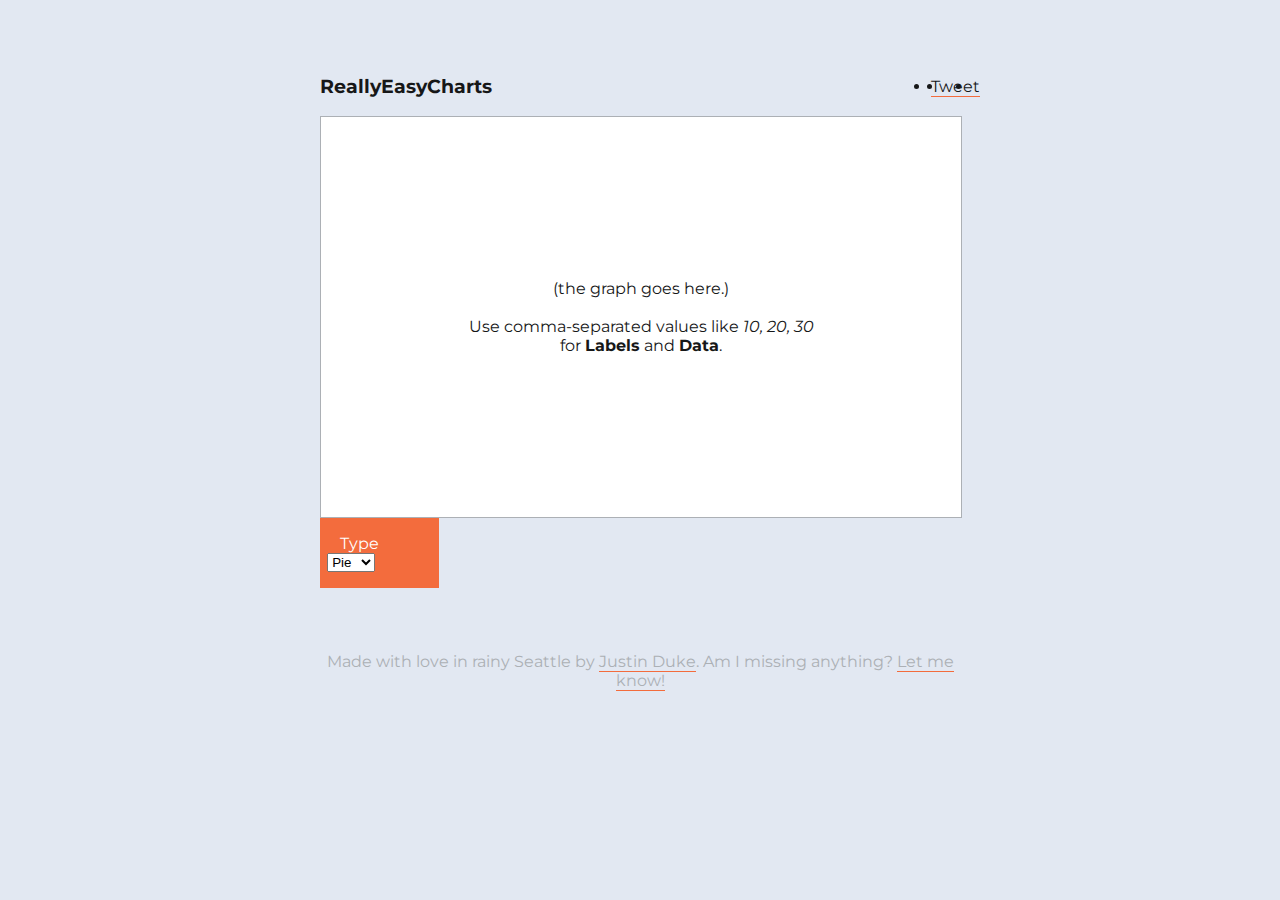
==== index.html @ 009ce7c5 "Footer steez" ====
<html>

	<head>
		<!-- Shout out to HighCharts for being totally rad. -->
		<script src="http://ajax.googleapis.com/ajax/libs/jquery/1.10.2/jquery.min.js"></script>
		<script src="scripts/highcharts.js"></script>
		<script src="scripts/exporting.js"></script>
		<script src="scripts/script.js"></script>

		<!-- Shout out to TypeWolf and my general lack of typographic acumen. -->
		<link href='http://fonts.googleapis.com/css?family=Montserrat:400,700' rel='stylesheet' type='text/css'>
		<link href='styles/style.css' rel='stylesheet' type='text/css'>

		<!-- Favicon is a weird word. -->
		<link rel="icon" type="image/png"  href="favicon.ico">

		<title>ReallyEasyCharts</title>
	</head>

	<body>
		<div class='header'>
			<h3>ReallyEasyCharts</h3>

			<!-- Sharing button code is fuckin' awful. -->
			<ul class='sharing'>

			<li>
<div id="fb-root"></div>
<script>(function(d, s, id) {
  var js, fjs = d.getElementsByTagName(s)[0];
  if (d.getElementById(id)) return;
  js = d.createElement(s); js.id = id;
  js.src = "//connect.facebook.net/en_US/all.js#xfbml=1&appId=389867964446737";
  fjs.parentNode.insertBefore(js, fjs);
}(document, 'script', 'facebook-jssdk'));</script>

			<li><a href="https://twitter.com/share" class="twitter-share-button" data-via="justinmduke" data-dnt="true">Tweet</a>
	<script>!function(d,s,id){var js,fjs=d.getElementsByTagName(s)[0],p=/^http:/.test(d.location)?'http':'https';if(!d.getElementById(id)){js=d.createElement(s);js.id=id;js.src=p+'://platform.twitter.com/widgets.js';fjs.parentNode.insertBefore(js,fjs);}}(document, 'script', 'twitter-wjs');</script>
			<li>
			<div class="g-plusone" data-size="medium"></div>
			<script type="text/javascript">
			  (function() {
			    var po = document.createElement('script'); po.type = 'text/javascript'; po.async = true;
			    po.src = 'https://apis.google.com/js/plusone.js';
			    var s = document.getElementsByTagName('script')[0]; s.parentNode.insertBefore(po, s);
			  })();
			</script>
			</ul>
		</div>
		
		<div id="container">
			<div class="tablecell">
				<div>
					(the graph goes here.) <br /><br />
					Use comma-separated values like <i>10, 20, 30</i><br />
					for <b>Labels</b> and <b>Data</b>.
				</div>
			</div>
		</div>

		<form>

			<!-- TODO: Something less lazy than just hardcoding this in. -->
			<div>
			<label>
				Type
			</label>
			<select id="type">
				<option value="pie">Pie</option>
				<option value="line">Line</option>
				<option value="column">Bar</option>
			</select>
			</div>
		</form>

		<div class='footer'>
			Made with love in rainy Seattle by <a href='http://www.twitter.com/justinmduke'>Justin Duke</a>.  Am I missing anything?  <a href='mailto:me@jmduke.com'>Let me know!</a>
		</div>
	</body>

</html>
---- styles/style.css ----
body {
	background-color: #e2e8f2;
	color: #161718;
	text-align: center;
	font-family: 'Montserrat';
	width: 50%;
	margin-left: 25%;
}

h3 {
	text-align: left;
	float: left;
}

#container {
	height: 400px;
	width: 100%;
	background-color: #fff;
	border: 1px #ACB0B5 solid;
	display: table;
}

.tablecell {
	display: table-cell;
	vertical-align: middle;
}

form {
	padding: 1em;
	float: left;
	background-color: #F36C3D;
	color: #fff;
}

form div {
	float: left;
	width: 40%;
	margin-right: 5%;
	margin-left: 5%;
}
label {
	float: left;
	text-transform: capitalize;
}

input, select {
	float: right;
}

.header {
	margin-top: 3em;
	float: left;
	width: 100%;
}

.sharing {
	float: right;
}

.sharing li {
	margin-right: -20px;
	margin-top: 5px;
	float: right;
}

.footer {
	float: left;
	margin-top: 3em;
	color: #ACB0B5;
}

a {
	color: inherit;
	text-decoration: none;
	border-bottom: 1px solid #F36C3D;
}

a:hover {
	color: #F36C3D;
}
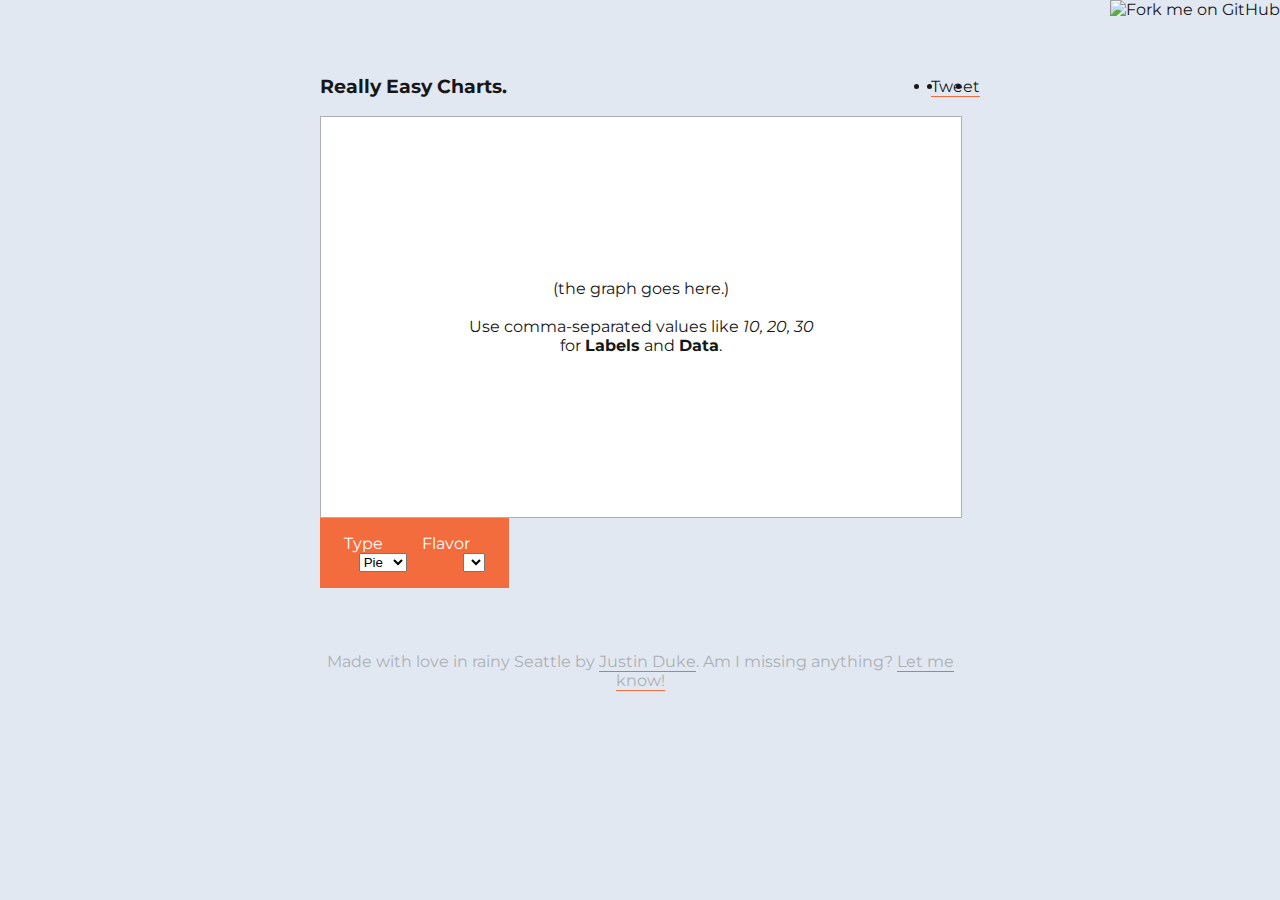
==== commit 506c176a: "Google Analytics, ya dig?" ====
--- a/index.html
+++ b/index.html
@@ -1,10 +1,23 @@
 <html>
 
 	<head>
+
+		<!-- Google Analytics, ya dig? -->
+		<script>
+		  (function(i,s,o,g,r,a,m){i['GoogleAnalyticsObject']=r;i[r]=i[r]||function(){
+		  (i[r].q=i[r].q||[]).push(arguments)},i[r].l=1*new Date();a=s.createElement(o),
+		  m=s.getElementsByTagName(o)[0];a.async=1;a.src=g;m.parentNode.insertBefore(a,m)
+		  })(window,document,'script','//www.google-analytics.com/analytics.js','ga');
+
+		  ga('create', 'UA-44807965-1', 'reallyeasycharts.herokuapp.com');
+		  ga('send', 'pageview');
+		</script>
+
 		<!-- Shout out to HighCharts for being totally rad. -->
 		<script src="http://ajax.googleapis.com/ajax/libs/jquery/1.10.2/jquery.min.js"></script>
 		<script src="scripts/highcharts.js"></script>
 		<script src="scripts/exporting.js"></script>
+		<script src="scripts/colors.js"></script>
 		<script src="scripts/script.js"></script>
 
 		<!-- Shout out to TypeWolf and my general lack of typographic acumen. -->
@@ -14,37 +27,42 @@
 		<!-- Favicon is a weird word. -->
 		<link rel="icon" type="image/png"  href="favicon.ico">
 
-		<title>ReallyEasyCharts</title>
+		<title>Really Easy Charts.</title>
 	</head>
 
 	<body>
+		<a href="https://github.com/jmduke/reallyeasycharts"><img style="position: absolute; top: 0; right: 0; border: 0;" src="https://s3.amazonaws.com/github/ribbons/forkme_right_gray_6d6d6d.png" alt="Fork me on GitHub"></a>
+
 		<div class='header'>
-			<h3>ReallyEasyCharts</h3>
+			<h3>Really Easy Charts.</h3>
 
 			<!-- Sharing button code is fuckin' awful. -->
 			<ul class='sharing'>
 
 			<li>
-<div id="fb-root"></div>
-<script>(function(d, s, id) {
-  var js, fjs = d.getElementsByTagName(s)[0];
-  if (d.getElementById(id)) return;
-  js = d.createElement(s); js.id = id;
-  js.src = "//connect.facebook.net/en_US/all.js#xfbml=1&appId=389867964446737";
-  fjs.parentNode.insertBefore(js, fjs);
-}(document, 'script', 'facebook-jssdk'));</script>
+				<div id="fb-root"></div>
+				<script>(function(d, s, id) {
+				  var js, fjs = d.getElementsByTagName(s)[0];
+				  if (d.getElementById(id)) return;
+				  js = d.createElement(s); js.id = id;
+				  js.src = "//connect.facebook.net/en_US/all.js#xfbml=1&appId=389867964446737";
+				  fjs.parentNode.insertBefore(js, fjs);
+				}(document, 'script', 'facebook-jssdk'));</script>
 
-			<li><a href="https://twitter.com/share" class="twitter-share-button" data-via="justinmduke" data-dnt="true">Tweet</a>
-	<script>!function(d,s,id){var js,fjs=d.getElementsByTagName(s)[0],p=/^http:/.test(d.location)?'http':'https';if(!d.getElementById(id)){js=d.createElement(s);js.id=id;js.src=p+'://platform.twitter.com/widgets.js';fjs.parentNode.insertBefore(js,fjs);}}(document, 'script', 'twitter-wjs');</script>
 			<li>
-			<div class="g-plusone" data-size="medium"></div>
-			<script type="text/javascript">
-			  (function() {
-			    var po = document.createElement('script'); po.type = 'text/javascript'; po.async = true;
-			    po.src = 'https://apis.google.com/js/plusone.js';
-			    var s = document.getElementsByTagName('script')[0]; s.parentNode.insertBefore(po, s);
-			  })();
-			</script>
+				<a href="https://twitter.com/share" class="twitter-share-button" data-via="justinmduke" data-dnt="true">Tweet</a>
+				<script>!function(d,s,id){var js,fjs=d.getElementsByTagName(s)[0],p=/^http:/.test(d.location)?'http':'https';if(!d.getElementById(id)){js=d.createElement(s);js.id=id;js.src=p+'://platform.twitter.com/widgets.js';fjs.parentNode.insertBefore(js,fjs);}}(document, 'script', 'twitter-wjs');</script>
+			
+			<li>
+				<div class="g-plusone" data-size="medium"></div>
+				<script type="text/javascript">
+				  (function() {
+				    var po = document.createElement('script'); po.type = 'text/javascript'; po.async = true;
+				    po.src = 'https://apis.google.com/js/plusone.js';
+				    var s = document.getElementsByTagName('script')[0]; s.parentNode.insertBefore(po, s);
+				  })();
+				</script>
+
 			</ul>
 		</div>
 		
@@ -59,8 +77,6 @@
 		</div>
 
 		<form>
-
-			<!-- TODO: Something less lazy than just hardcoding this in. -->
 			<div>
 			<label>
 				Type
@@ -71,11 +87,24 @@
 				<option value="column">Bar</option>
 			</select>
 			</div>
+			<div>
+			<label>
+				Flavor
+			</label>
+			<select id="colors">
+			</select>
+			</div>
 		</form>
 
 		<div class='footer'>
 			Made with love in rainy Seattle by <a href='http://www.twitter.com/justinmduke'>Justin Duke</a>.  Am I missing anything?  <a href='mailto:me@jmduke.com'>Let me know!</a>
 		</div>
+
+		<script type="text/javascript">		
+			$("form").change(function() {
+				drawGraph();
+			});
+		</script>
 	</body>
 
 </html>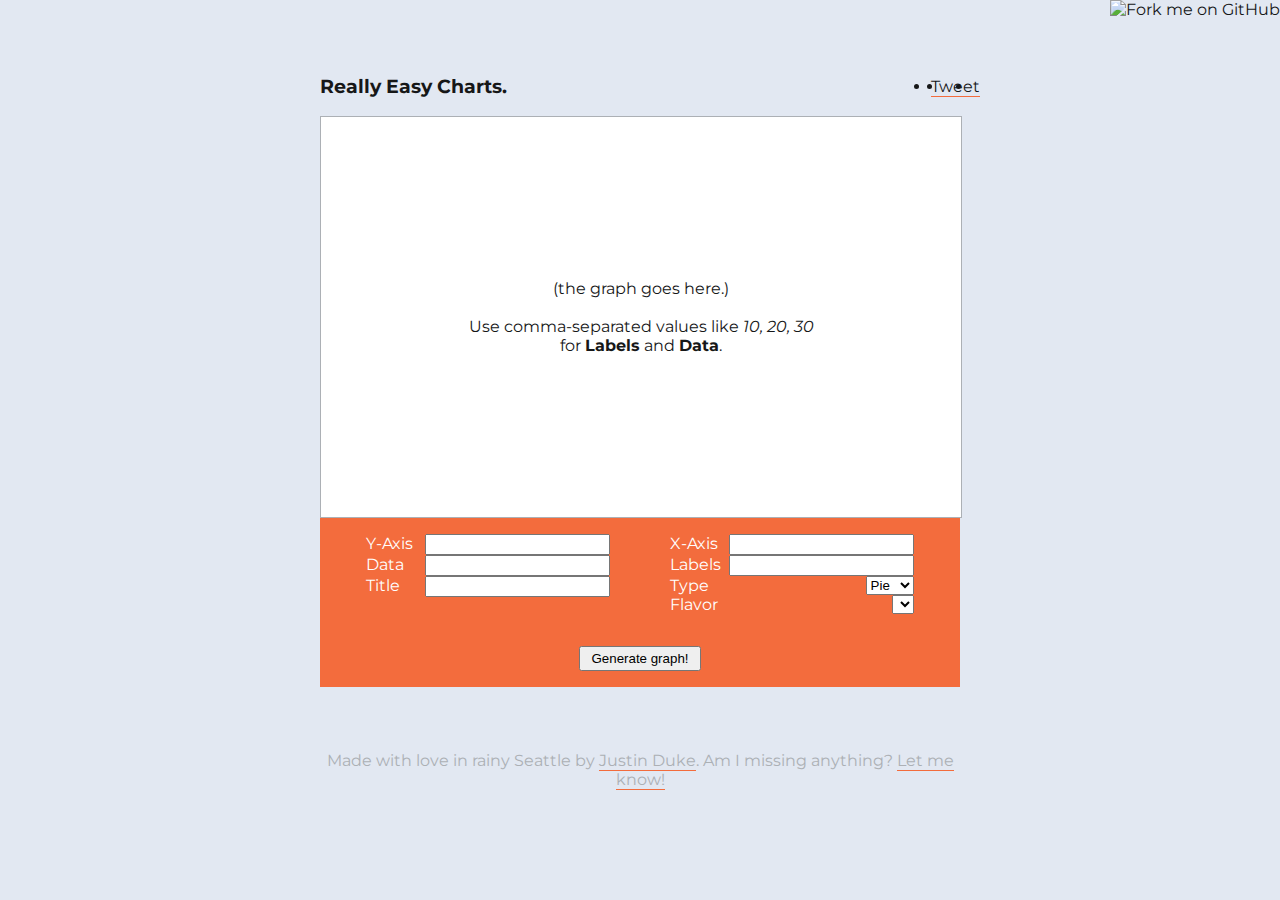
==== commit a4cb31fd: "generate button" ====
--- a/index.html
+++ b/index.html
@@ -87,12 +87,17 @@
 				<option value="column">Bar</option>
 			</select>
 			</div>
+
 			<div>
 			<label>
 				Flavor
 			</label>
 			<select id="colors">
 			</select>
+			</div>
+
+			<div id="submit">
+				<input type="submit" value="Generate graph!"/>
 			</div>
 		</form>
 
@@ -104,6 +109,11 @@
 			$("form").change(function() {
 				drawGraph();
 			});
+
+			$("form").submit(function() {
+				drawGraph();
+				event.preventDefault();
+			});
 		</script>
 	</body>
 
--- a/styles/style.css
+++ b/styles/style.css
@@ -77,4 +77,15 @@
 
 a:hover {
 	color: #F36C3D;
+}
+
+#submit {
+	margin-top: 2em;
+	width: 20%;
+	margin-left: 40%;
+}
+
+#submit input {
+	width: 100%;
+	padding: 0.2em;
 }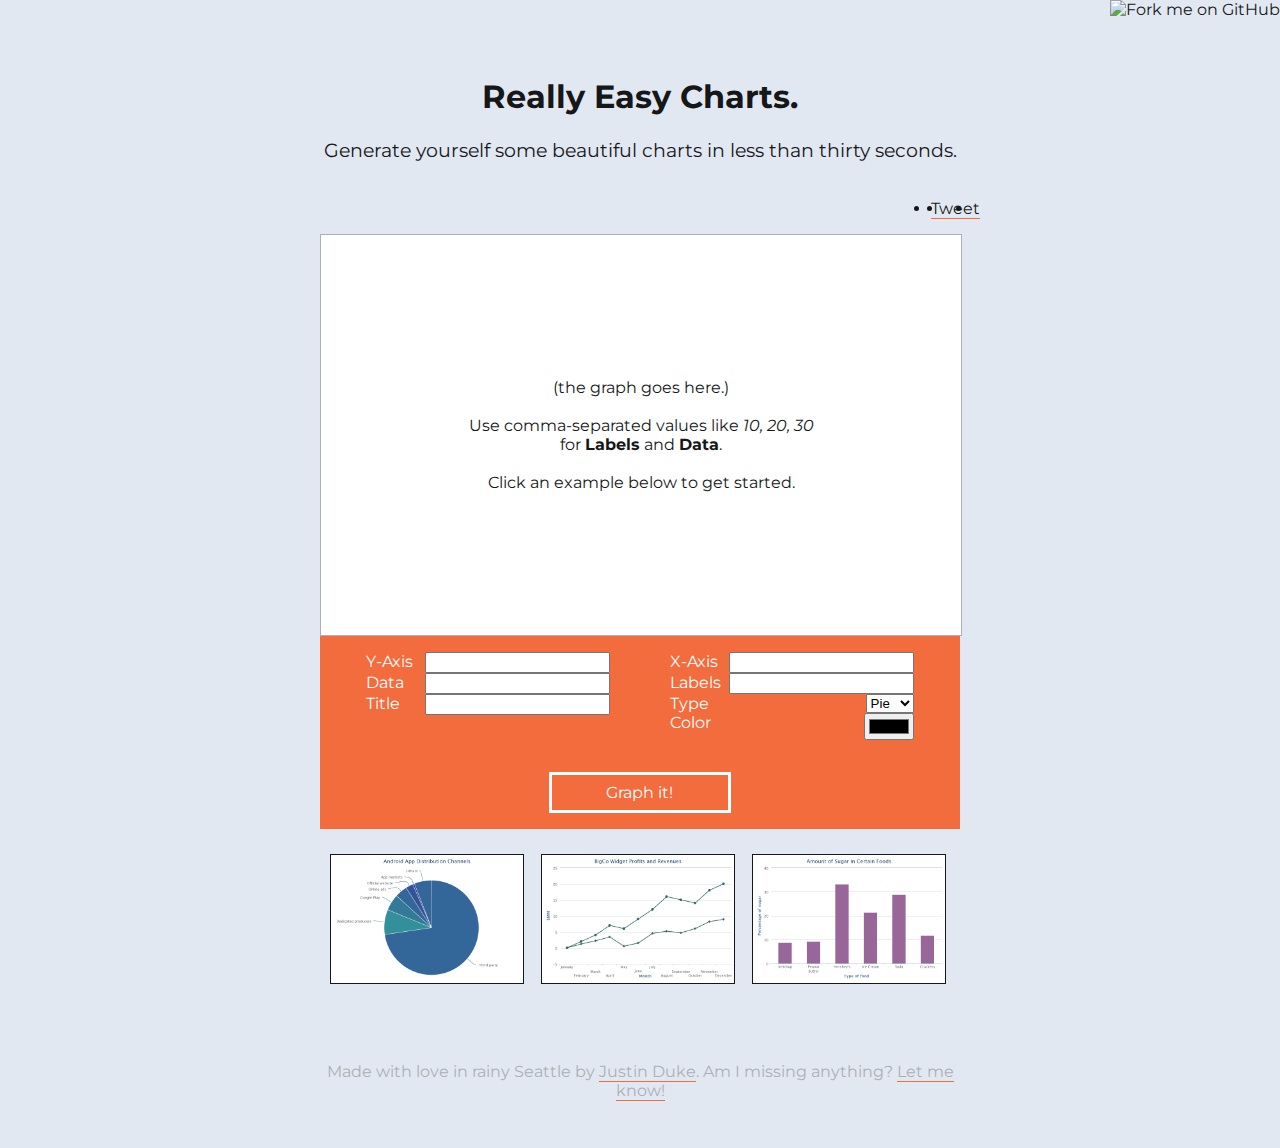
==== commit ee3db0f1: "Boring SEO things." ====
--- a/index.html
+++ b/index.html
@@ -1,6 +1,9 @@
 <html>
 
 	<head>
+
+		<!-- Meta tags.  Like, super meta. -->
+		<meta name="description" content="Really Easy Charts is a simple web app that makes it fun and quick to generate line, bar, or pie charts for all of your data, saving you time and impressing your coworkers.">
 
 		<!-- Google Analytics, ya dig? -->
 		<script>
@@ -9,7 +12,7 @@
 		  m=s.getElementsByTagName(o)[0];a.async=1;a.src=g;m.parentNode.insertBefore(a,m)
 		  })(window,document,'script','//www.google-analytics.com/analytics.js','ga');
 
-		  ga('create', 'UA-44807965-1', 'reallyeasycharts.herokuapp.com');
+		  ga('create', 'UA-44807965-1', 'reallyeasycharts.com');
 		  ga('send', 'pageview');
 		</script>
 
@@ -17,7 +20,8 @@
 		<script src="http://ajax.googleapis.com/ajax/libs/jquery/1.10.2/jquery.min.js"></script>
 		<script src="scripts/highcharts.js"></script>
 		<script src="scripts/exporting.js"></script>
-		<script src="scripts/colors.js"></script>
+		<script src="scripts/examples.js"></script>
+		<script src="scripts/tinycolor.js"></script>
 		<script src="scripts/script.js"></script>
 
 		<!-- Shout out to TypeWolf and my general lack of typographic acumen. -->
@@ -27,14 +31,15 @@
 		<!-- Favicon is a weird word. -->
 		<link rel="icon" type="image/png"  href="favicon.ico">
 
-		<title>Really Easy Charts.</title>
+		<title>Really Easy Charts — Quickly and easily generate line, pie, and bar charts online</title>
 	</head>
 
 	<body>
 		<a href="https://github.com/jmduke/reallyeasycharts"><img style="position: absolute; top: 0; right: 0; border: 0;" src="https://s3.amazonaws.com/github/ribbons/forkme_right_gray_6d6d6d.png" alt="Fork me on GitHub"></a>
 
 		<div class='header'>
-			<h3>Really Easy Charts.</h3>
+			<h1>Really Easy Charts.</h1>
+			<h2>Generate yourself some beautiful charts in less than thirty seconds.</h2>
 
 			<!-- Sharing button code is fuckin' awful. -->
 			<ul class='sharing'>
@@ -71,12 +76,13 @@
 				<div>
 					(the graph goes here.) <br /><br />
 					Use comma-separated values like <i>10, 20, 30</i><br />
-					for <b>Labels</b> and <b>Data</b>.
+					for <b>Labels</b> and <b>Data</b>. <br /><br />
+					Click an example below to get started.
 				</div>
 			</div>
 		</div>
 
-		<form>
+		<form class="primary">
 			<div>
 			<label>
 				Type
@@ -90,16 +96,21 @@
 
 			<div>
 			<label>
-				Flavor
+				Color
 			</label>
-			<select id="colors">
-			</select>
+				<input id="color" type='color' name='color' />
 			</div>
 
 			<div id="submit">
-				<input type="submit" value="Generate graph!"/>
+				<input type="submit" value="Graph it!"/>
 			</div>
 		</form>
+
+		<ul class='examples'>
+			<li id="0"><img src='./images/example_pie.png' alt='An example of a pie chart.'/>
+			<li id="1"><img src='./images/example_line.png' alt='An example of a line chart.'/>
+			<li id="2"><img src='./images/example_bar.png' alt='An example of a bar chart.'/>
+		</ul>
 
 		<div class='footer'>
 			Made with love in rainy Seattle by <a href='http://www.twitter.com/justinmduke'>Justin Duke</a>.  Am I missing anything?  <a href='mailto:me@jmduke.com'>Let me know!</a>
@@ -107,12 +118,17 @@
 
 		<script type="text/javascript">		
 			$("form").change(function() {
-				drawGraph();
+				loadGraph();
 			});
 
 			$("form").submit(function() {
-				drawGraph();
+				loadGraph();
 				event.preventDefault();
+			});
+
+			$(".examples li").click(function() {
+				exampleId = $(this).attr("id");
+				loadExample(exampleId);
 			});
 		</script>
 	</body>
--- a/styles/style.css
+++ b/styles/style.css
@@ -3,13 +3,20 @@
 	color: #161718;
 	text-align: center;
 	font-family: 'Montserrat';
-	width: 50%;
-	margin-left: 25%;
+	width: 80%;
+	margin-left: 10%;
 }
 
-h3 {
-	text-align: left;
-	float: left;
+@media  (min-width: 960px) {
+	body {
+		width: 50%;
+		margin-left: 25%;
+	}
+}
+
+h2 {
+	font-size: 1.2em;
+	font-weight: normal;
 }
 
 #container {
@@ -28,7 +35,6 @@
 form {
 	padding: 1em;
 	float: left;
-	background-color: #F36C3D;
 	color: #fff;
 }
 
@@ -38,6 +44,17 @@
 	margin-right: 5%;
 	margin-left: 5%;
 }
+
+form.primary {
+	background-color: #F36C3D;
+	margin-bottom: 0;
+}
+
+form.secondary {
+	background-color: #FFD1A0;
+	margin-top: 0;
+}
+
 label {
 	float: left;
 	text-transform: capitalize;
@@ -67,6 +84,7 @@
 	float: left;
 	margin-top: 3em;
 	color: #ACB0B5;
+	margin-bottom: 3em;
 }
 
 a {
@@ -81,11 +99,45 @@
 
 #submit {
 	margin-top: 2em;
-	width: 20%;
-	margin-left: 40%;
+	width: 30%;
+	margin-left: 35%;
 }
 
 #submit input {
+	background-color: inherit;
+	color: inherit;
+	border: 3px #fff solid;
+	font-family: inherit;
+	font-size: 1em;
 	width: 100%;
-	padding: 0.2em;
+	padding: 0.5em;
+}
+
+#submit input:hover {
+	cursor: hand;
+	border-color: #161718;
+	color: #161718;
+}
+
+.examples {
+	width: 100%;
+	float: left;
+	list-style-type: none;
+	padding-left: 0;
+}
+
+.examples li {
+	width: 30%;
+	margin: 1.5%;
+	float: left;
+}
+
+.examples img {
+	width: 100%;
+	border: 1px #161718 solid;
+}
+
+.examples img:hover {
+	border-color: #F36C3D;
+	cursor: hand;
 }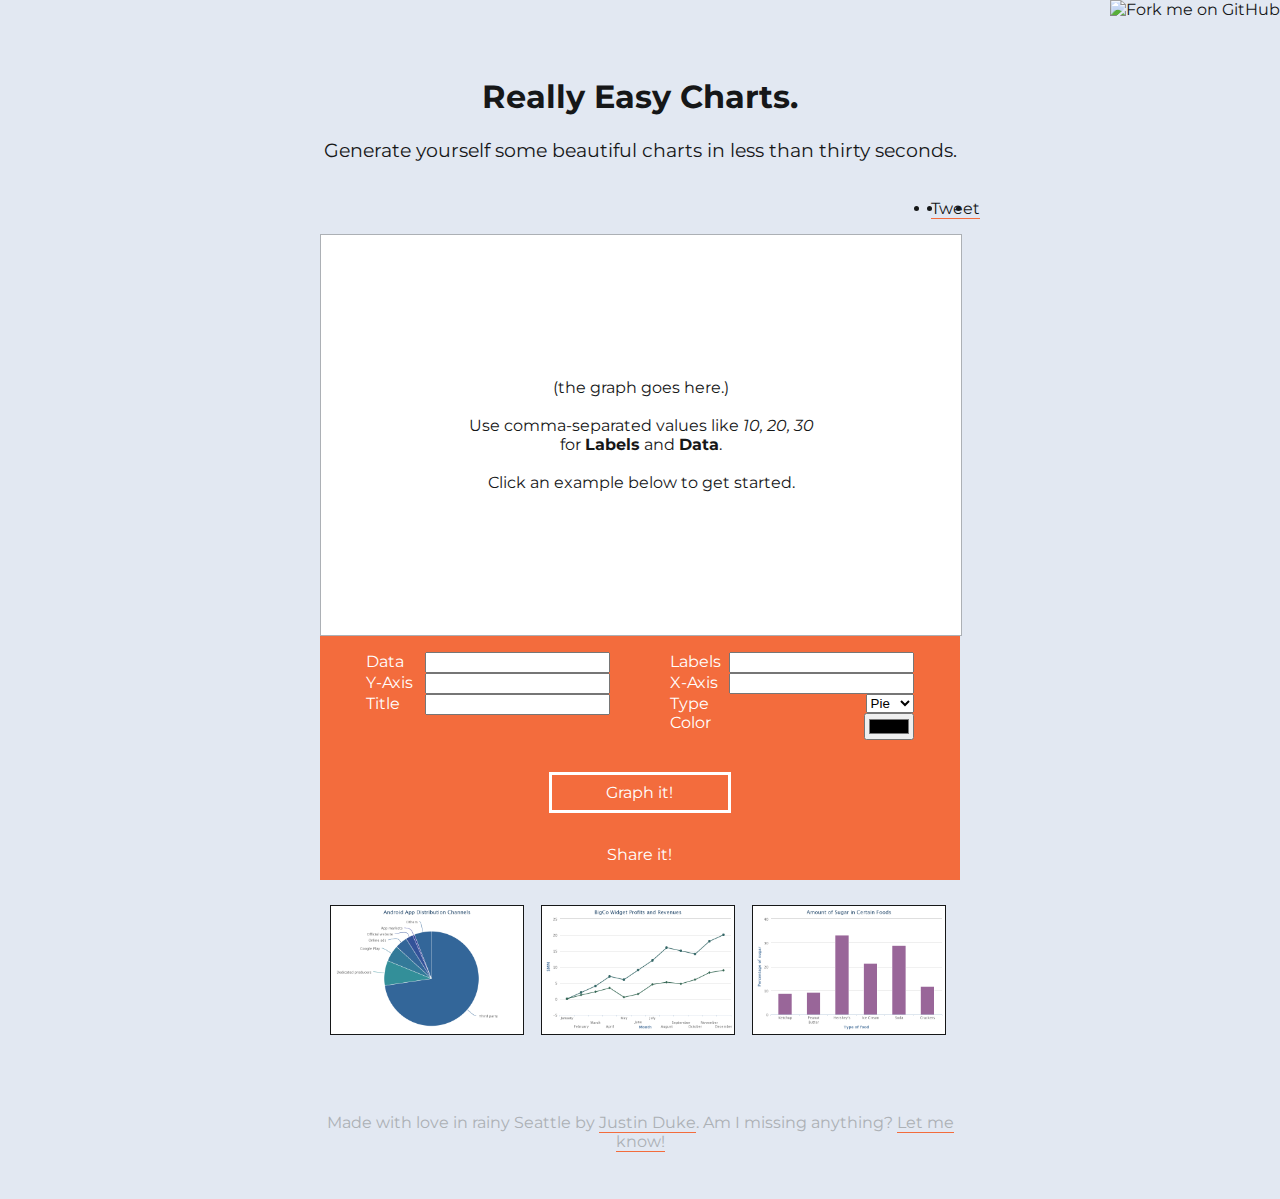
==== commit 01d7338b: "Really disorganized sharing code with bit.ly woooo" ====
--- a/index.html
+++ b/index.html
@@ -18,15 +18,15 @@
 
 		<!-- Shout out to HighCharts for being totally rad. -->
 		<script src="http://ajax.googleapis.com/ajax/libs/jquery/1.10.2/jquery.min.js"></script>
-		<script src="scripts/highcharts.js"></script>
-		<script src="scripts/exporting.js"></script>
-		<script src="scripts/examples.js"></script>
-		<script src="scripts/tinycolor.js"></script>
-		<script src="scripts/script.js"></script>
+		<script src="./scripts/highcharts.js"></script>
+		<script src="./scripts/exporting.js"></script>
+		<script src="./scripts/examples.js"></script>
+		<script src="./scripts/tinycolor.js"></script>
+		<script src="./scripts/script.js"></script>
 
 		<!-- Shout out to TypeWolf and my general lack of typographic acumen. -->
 		<link href='http://fonts.googleapis.com/css?family=Montserrat:400,700' rel='stylesheet' type='text/css'>
-		<link href='styles/style.css' rel='stylesheet' type='text/css'>
+		<link href='./styles/style.css' rel='stylesheet' type='text/css'>
 
 		<!-- Favicon is a weird word. -->
 		<link rel="icon" type="image/png"  href="favicon.ico">
@@ -104,6 +104,9 @@
 			<div id="submit">
 				<input type="submit" value="Graph it!"/>
 			</div>
+			<div id="share">
+				Share it!
+			</div>
 		</form>
 
 		<ul class='examples'>
@@ -130,6 +133,15 @@
 				exampleId = $(this).attr("id");
 				loadExample(exampleId);
 			});
+
+			$("#share").click(function() {
+				// If the shortlink has been generated, let the user copy it.  Otherwise, generate it.
+				if ($(this).text().indexOf("/") > 0) {
+					window.prompt ("Copy to clipboard: Ctrl+C, Enter", $(this).text());
+				} else {
+					shareGraph();
+				}
+			});
 		</script>
 	</body>
 
--- a/styles/style.css
+++ b/styles/style.css
@@ -97,7 +97,7 @@
 	color: #F36C3D;
 }
 
-#submit {
+#submit, #share {
 	margin-top: 2em;
 	width: 30%;
 	margin-left: 35%;
@@ -113,10 +113,15 @@
 	padding: 0.5em;
 }
 
-#submit input:hover {
+#submit input:hover, #share:hover {
 	cursor: hand;
 	border-color: #161718;
 	color: #161718;
+}
+
+#share #link {
+	opacity: 0.5;
+	font-size: 0.8em;
 }
 
 .examples {
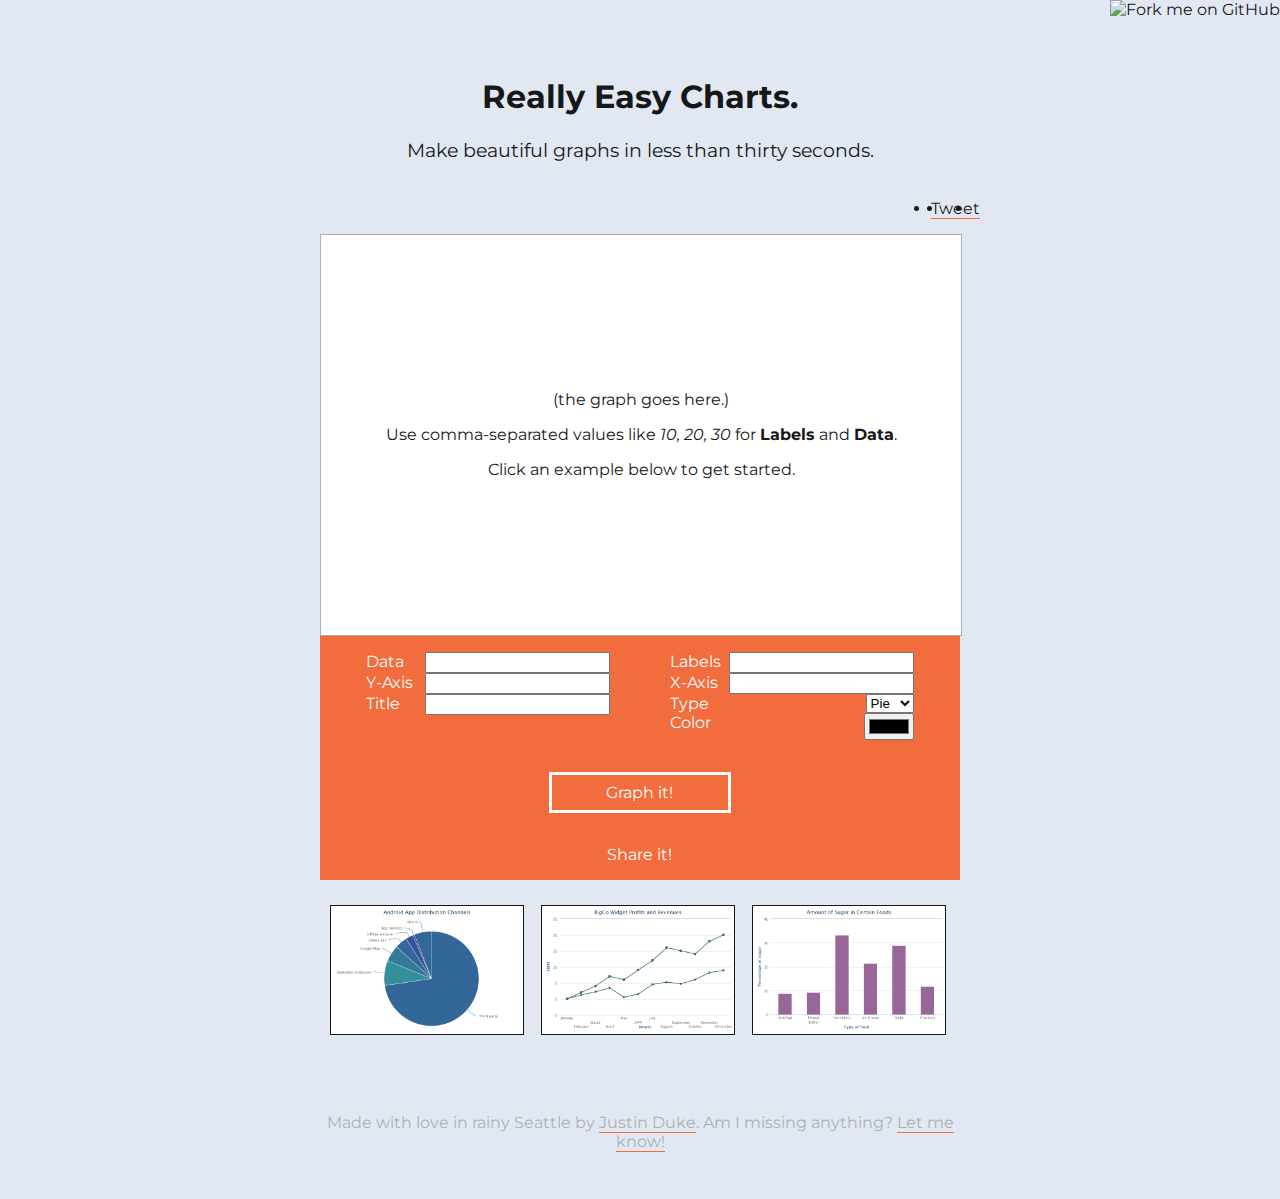
==== commit 9ddd6eb3: "More cleaning of index.html" ====
--- a/index.html
+++ b/index.html
@@ -4,7 +4,8 @@
 
 		<!-- Meta tags.  Like, super meta. -->
 		<meta name="description" content="Really Easy Charts is a simple web app that makes it fun and quick to generate line, bar, or pie charts for all of your data, saving you time and impressing your coworkers.">
-
+		<meta charset="utf-8">
+	
 		<!-- Google Analytics, ya dig? -->
 		<script>
 		  (function(i,s,o,g,r,a,m){i['GoogleAnalyticsObject']=r;i[r]=i[r]||function(){
@@ -21,8 +22,8 @@
 		<script src="./scripts/highcharts.js"></script>
 		<script src="./scripts/exporting.js"></script>
 		<script src="./scripts/examples.js"></script>
-		<script src="./scripts/tinycolor.js"></script>
-		<script src="./scripts/script.js"></script>
+		<script src="./scripts/util.js"></script>
+		<script src="./scripts/main.js"></script>
 
 		<!-- Shout out to TypeWolf and my general lack of typographic acumen. -->
 		<link href='http://fonts.googleapis.com/css?family=Montserrat:400,700' rel='stylesheet' type='text/css'>
@@ -35,69 +36,50 @@
 	</head>
 
 	<body>
+		<!-- GitHub forking ribbon. -->
 		<a href="https://github.com/jmduke/reallyeasycharts"><img style="position: absolute; top: 0; right: 0; border: 0;" src="https://s3.amazonaws.com/github/ribbons/forkme_right_gray_6d6d6d.png" alt="Fork me on GitHub"></a>
 
 		<div class='header'>
+
 			<h1>Really Easy Charts.</h1>
-			<h2>Generate yourself some beautiful charts in less than thirty seconds.</h2>
+			<h2>Make beautiful graphs in less than thirty seconds.</h2>
 
 			<!-- Sharing button code is fuckin' awful. -->
 			<ul class='sharing'>
+				<li><div id="fb-root"></div>
+				<li><a href="https://twitter.com/share" class="twitter-share-button" data-via="justinmduke" data-dnt="true">Tweet</a>				
+				<li><div class="g-plusone" data-size="medium"></div>
+			</ul>
 
-			<li>
-				<div id="fb-root"></div>
-				<script>(function(d, s, id) {
-				  var js, fjs = d.getElementsByTagName(s)[0];
-				  if (d.getElementById(id)) return;
-				  js = d.createElement(s); js.id = id;
-				  js.src = "//connect.facebook.net/en_US/all.js#xfbml=1&appId=389867964446737";
-				  fjs.parentNode.insertBefore(js, fjs);
-				}(document, 'script', 'facebook-jssdk'));</script>
-
-			<li>
-				<a href="https://twitter.com/share" class="twitter-share-button" data-via="justinmduke" data-dnt="true">Tweet</a>
-				<script>!function(d,s,id){var js,fjs=d.getElementsByTagName(s)[0],p=/^http:/.test(d.location)?'http':'https';if(!d.getElementById(id)){js=d.createElement(s);js.id=id;js.src=p+'://platform.twitter.com/widgets.js';fjs.parentNode.insertBefore(js,fjs);}}(document, 'script', 'twitter-wjs');</script>
-			
-			<li>
-				<div class="g-plusone" data-size="medium"></div>
-				<script type="text/javascript">
-				  (function() {
-				    var po = document.createElement('script'); po.type = 'text/javascript'; po.async = true;
-				    po.src = 'https://apis.google.com/js/plusone.js';
-				    var s = document.getElementsByTagName('script')[0]; s.parentNode.insertBefore(po, s);
-				  })();
-				</script>
-
-			</ul>
 		</div>
 		
 		<div id="container">
 			<div class="tablecell">
 				<div>
-					(the graph goes here.) <br /><br />
-					Use comma-separated values like <i>10, 20, 30</i><br />
-					for <b>Labels</b> and <b>Data</b>. <br /><br />
-					Click an example below to get started.
+					<p>(the graph goes here.) 
+					<p> Use comma-separated values like <i>10, 20, 30</i>
+						for <b>Labels</b> and <b>Data</b>.
+					<p>Click an example below to get started.
 				</div>
 			</div>
 		</div>
 
 		<form class="primary">
 			<div>
-			<label>
-				Type
-			</label>
-			<select id="type">
-				<option value="pie">Pie</option>
-				<option value="line">Line</option>
-				<option value="column">Bar</option>
-			</select>
+				<label>
+					Type
+				</label>
+				<select id="type">
+					<option value="pie">Pie</option>
+					<option value="line">Line</option>
+					<option value="column">Bar</option>
+				</select>
 			</div>
 
 			<div>
-			<label>
-				Color
-			</label>
+				<label>
+					Color
+				</label>
 				<input id="color" type='color' name='color' />
 			</div>
 
@@ -119,7 +101,7 @@
 			Made with love in rainy Seattle by <a href='http://www.twitter.com/justinmduke'>Justin Duke</a>.  Am I missing anything?  <a href='mailto:me@jmduke.com'>Let me know!</a>
 		</div>
 
-		<script type="text/javascript">		
+		<script type="text/javascript">	
 			$("form").change(function() {
 				loadGraph();
 			});
